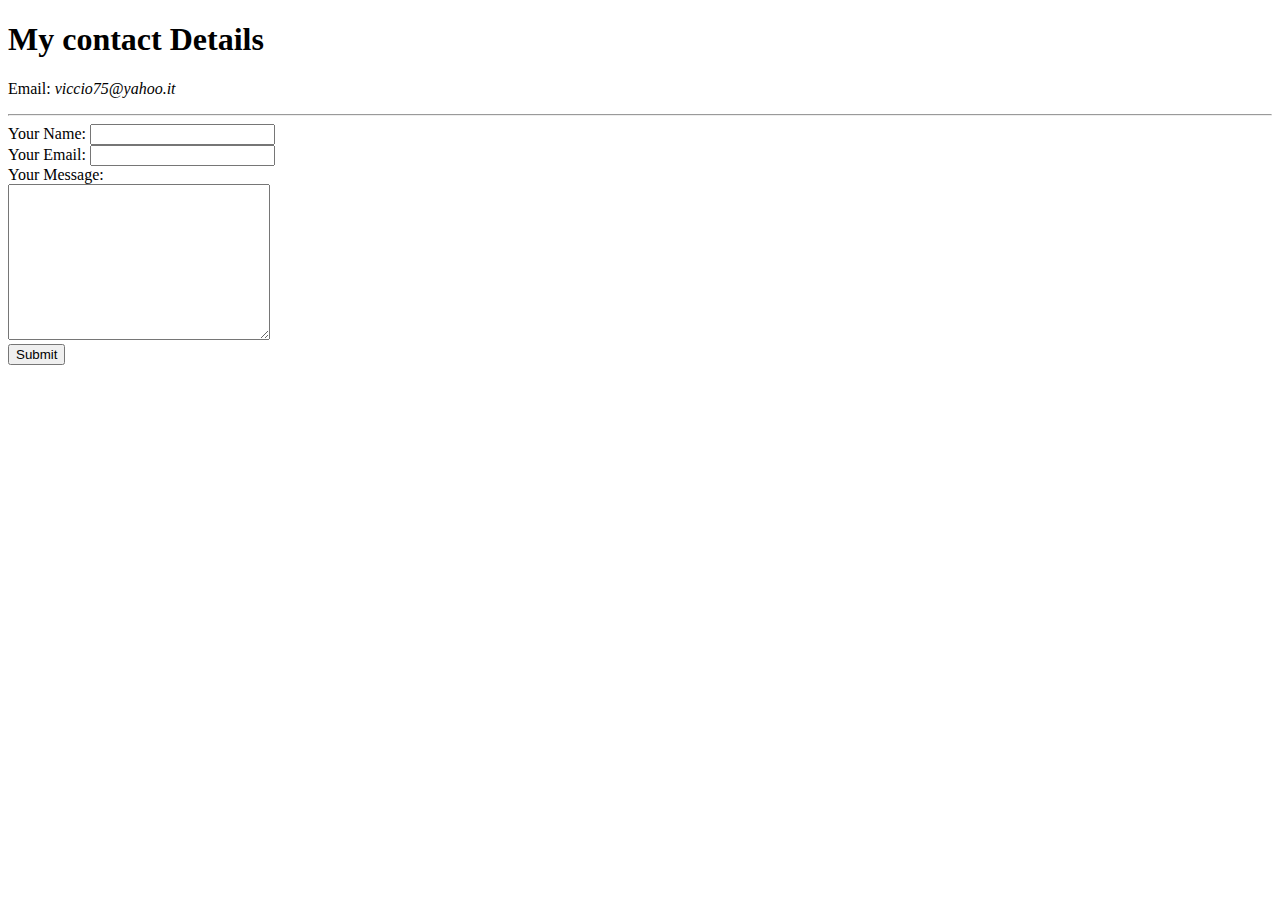
==== contacts.html @ 1b7c9599 "initial Cv website" ====
<!DOCTYPE html>
<html lang="en">
<head>
    <meta charset="UTF-8">
    <title>Contact Me</title>
</head>
<body>
    <h1>My contact Details</h1>
    <p>Email: <em>viccio75@yahoo.it</em></p>
    <hr>
    <form action="mailto:viccio75@yahoo.it" method="post" enctype="text/plain">
        <label>Your Name:</label>
        <input type="text" name="yourName" value=""><br>
        <label>Your Email:</label>
        <input type="text" name="yourEmail" value=""><br>
        <label>Your Message:</label><br>
        <textarea name="yourMessage" rows="10" cols="30"></textarea><br>
        <input type="submit" name="">
    </form>
</body>
</html>
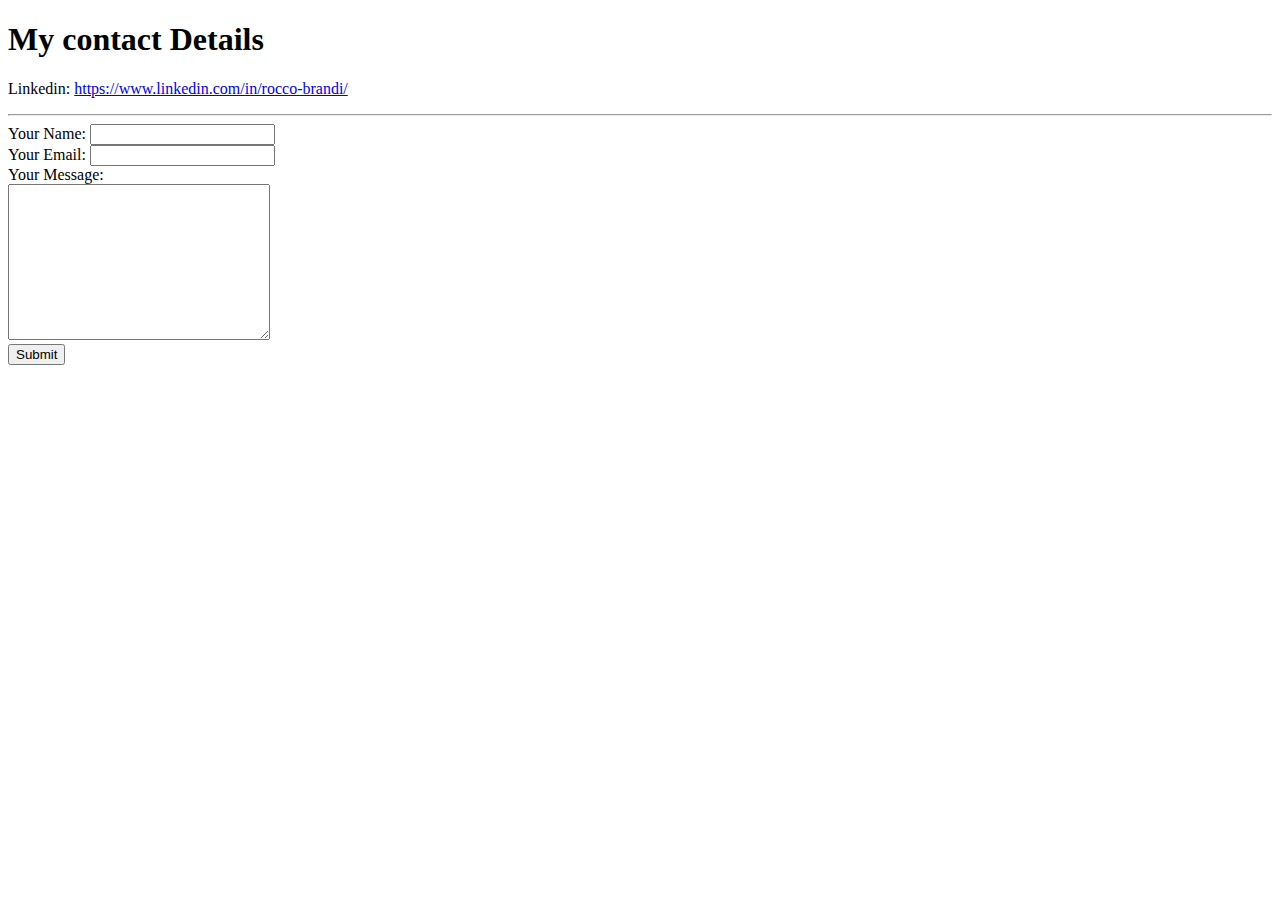
==== commit 83ee21cf: "new version" ====
--- a/contacts.html
+++ b/contacts.html
@@ -6,13 +6,13 @@
 </head>
 <body>
     <h1>My contact Details</h1>
-    <p>Email: <em>viccio75@yahoo.it</em></p>
+    <p>Linkedin: <a href="https://www.linkedin.com/in/rocco-brandi/">https://www.linkedin.com/in/rocco-brandi/</a></p>
     <hr>
-    <form action="mailto:viccio75@yahoo.it" method="post" enctype="text/plain">
+    <form action="mailto:roccobrandi@hotmail.com" method="post" enctype="text/plain">
         <label>Your Name:</label>
         <input type="text" name="yourName" value=""><br>
         <label>Your Email:</label>
-        <input type="text" name="yourEmail" value=""><br>
+        <input type="email" name="yourEmail" value=""><br>
         <label>Your Message:</label><br>
         <textarea name="yourMessage" rows="10" cols="30"></textarea><br>
         <input type="submit" name="">
